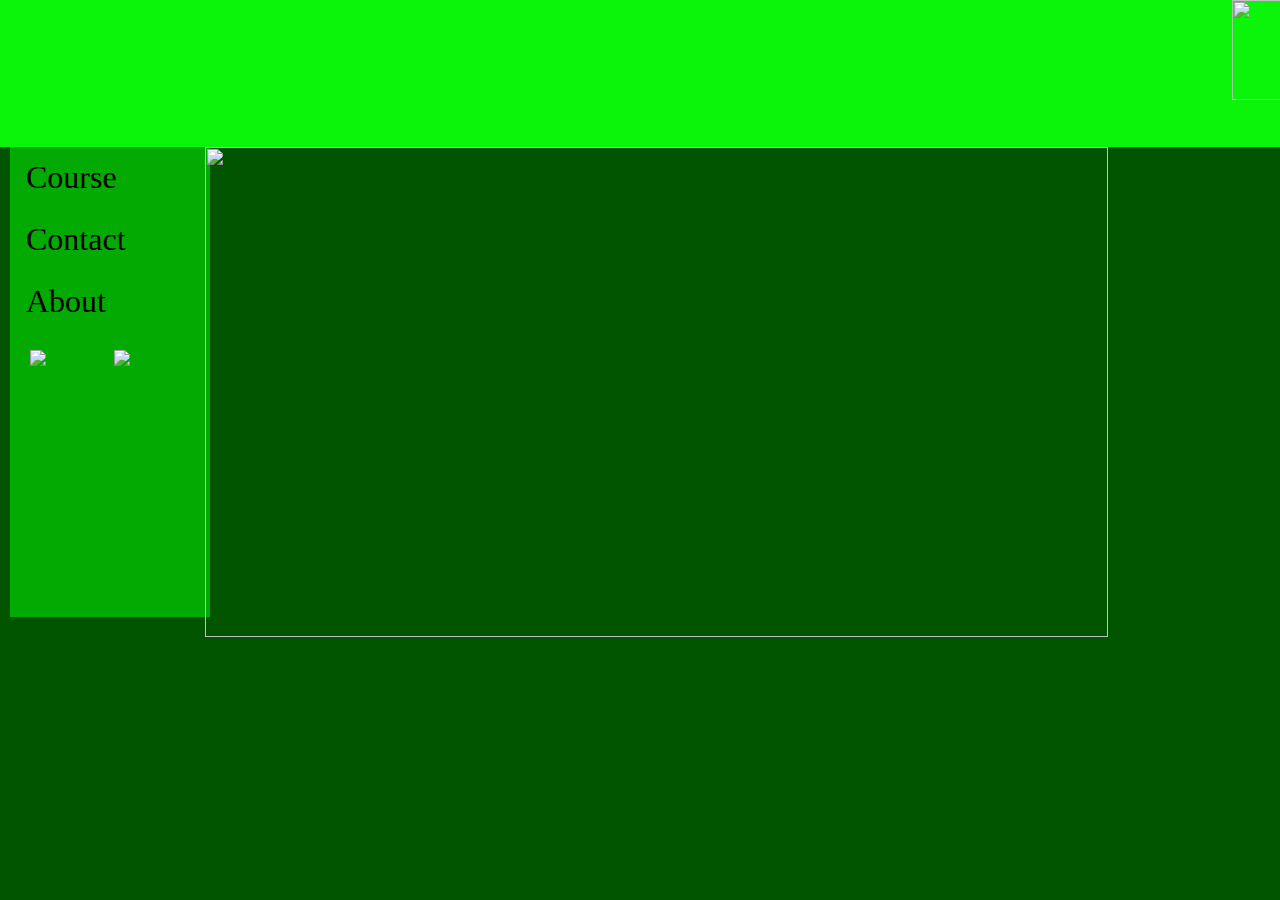
==== Index.html @ 7c748592 "Create Index.html" ====
<!DOCTYPE html>
<html lang="en">
<head>
    <meta charset="UTF-8">
    <meta http-equiv="X-UA-Compatible" content="IE=edge">
    <meta name="viewport" content="width=device-width, initial-scale=1.0">
    <link rel="stylesheet" href="css/bootstrap.min.css">
    <link rel="stylesheet" href="Ecstdesign.css">
    <link rel="icon" href="https://scontent.fmnl25-2.fna.fbcdn.net/v/t1.18169-9/11223535_741720852623243_5162487786208127560_n.jpg?_nc_cat=101&ccb=1-5&_nc_sid=09cbfe&_nc_eui2=AeEDfmwxjAPfY2r2Jyk6brHV1urTHhmbVX_W6tMeGZtVf3Bjjgp4mIErUMBlc8jsFtQOKyYLzIoO2Rz7YgWwQRz9&_nc_ohc=uB1nnm6g4ScAX9JZ6VH&_nc_ht=scontent.fmnl25-2.fna&oh=86169e2a212eaea9cc379cb8c94abf5f&oe=61C0B8CA" type="images/x-icon">
<link rel="stylesheet" href="https://maxcdn.bootstrapcdn.com/bootstrap/3.4.1/css/bootstrap.min.css">
<script src="https://ajax.googleapis.com/ajax/libs/jquery/3.5.1/jquery.min.js"></script>
<script src="https://maxcdn.bootstrapcdn.com/bootstrap/3.4.1/js/bootstrap.min.js"></script>
    <title>ECST</title>
</head>

<body style="background-color: rgb(1, 85, 1);">
   
    <div style=" background-color: rgb(10, 245, 10); text-align: center; font-size: 24pt; font-family: verdana;"><!--class="ovn"-->
        <marquee>
       <img src="https://scontent.fmnl25-2.fna.fbcdn.net/v/t1.18169-9/11223535_741720852623243_5162487786208127560_n.jpg?_nc_cat=101&ccb=1-5&_nc_sid=09cbfe&_nc_eui2=AeEDfmwxjAPfY2r2Jyk6brHV1urTHhmbVX_W6tMeGZtVf3Bjjgp4mIErUMBlc8jsFtQOKyYLzIoO2Rz7YgWwQRz9&_nc_ohc=uB1nnm6g4ScAX9JZ6VH&_nc_ht=scontent.fmnl25-2.fna&oh=86169e2a212eaea9cc379cb8c94abf5f&oe=61C0B8CA"  style="width: 100px; height: 100px;" >  WELCOME TO ECST!
        <h6 style=" font-size: 10pt;"> <!--class="img"--> <!--class="ooo"-->
       &nbsp; &nbsp; &nbsp; &nbsp; &nbsp; &nbsp; &nbsp; &nbsp; &nbsp; &nbsp; &nbsp; &nbsp; &nbsp;  EASTWOODS OF SCIENCE AND TECHNOLOGY
        </h6>
    </marquee>
    </div>
    <img src="https://scontent.fmnl25-1.fna.fbcdn.net/v/t1.6435-9/s960x960/125403947_3366791876782781_9084557896681867078_n.jpg?_nc_cat=105&ccb=1-5&_nc_sid=e3f864&_nc_eui2=AeHJx27r0Z17vuPUD5MnnNEbCriYRwyf9eQKuJhHDJ_15LBU6Mxv7TN8j2dC9Z7XXsyY72GLbkKiVfFlk033-8Jl&_nc_ohc=CORvreprxn4AX9qzO2F&_nc_ht=scontent.fmnl25-1.fna&oh=030c8e57fe862d5f7bb501ba8377b2a5&oe=61C317B7" style=" width: 84%; height: 490px; float: right;" > <!--class="dardarr"-->
    <ul>
        <li><a href="#course">Course</a></li>
        <li><a href="#contact">Contact</a></li>
        <li><a href="#about">About</a></li>
        <a href="#signup"><img src="https://img.icons8.com/external-bearicons-glyph-bearicons/30/000000/external-sign-up-call-to-action-bearicons-glyph-bearicons-1.png" style=" margin-left: 10%;"></a><!--class="righttt"-->
        <a href="#login"><img src="https://img.icons8.com/material-rounded/35/000000/login-rounded-right.png" style="margin-left: 30%;"></a><!--class="rightt"-->
      </ul>
     
      <style>
          ul {
    list-style-type: none;
    padding: 0;
    width: 200px;
    height: 470px;
    margin-left: 10px;
    background-color: rgb(2, 170, 2);
    font-size: 24pt;
    font-family: Verdana;
    
}
li a {
    display: block;
    color: black;
    padding: 8px 16px;
    text-decoration: none;
}
li a:hover {
    background-color: gray;
    color: white;
}
      </style>
     <div>
         
     </div>

</body>
</html>
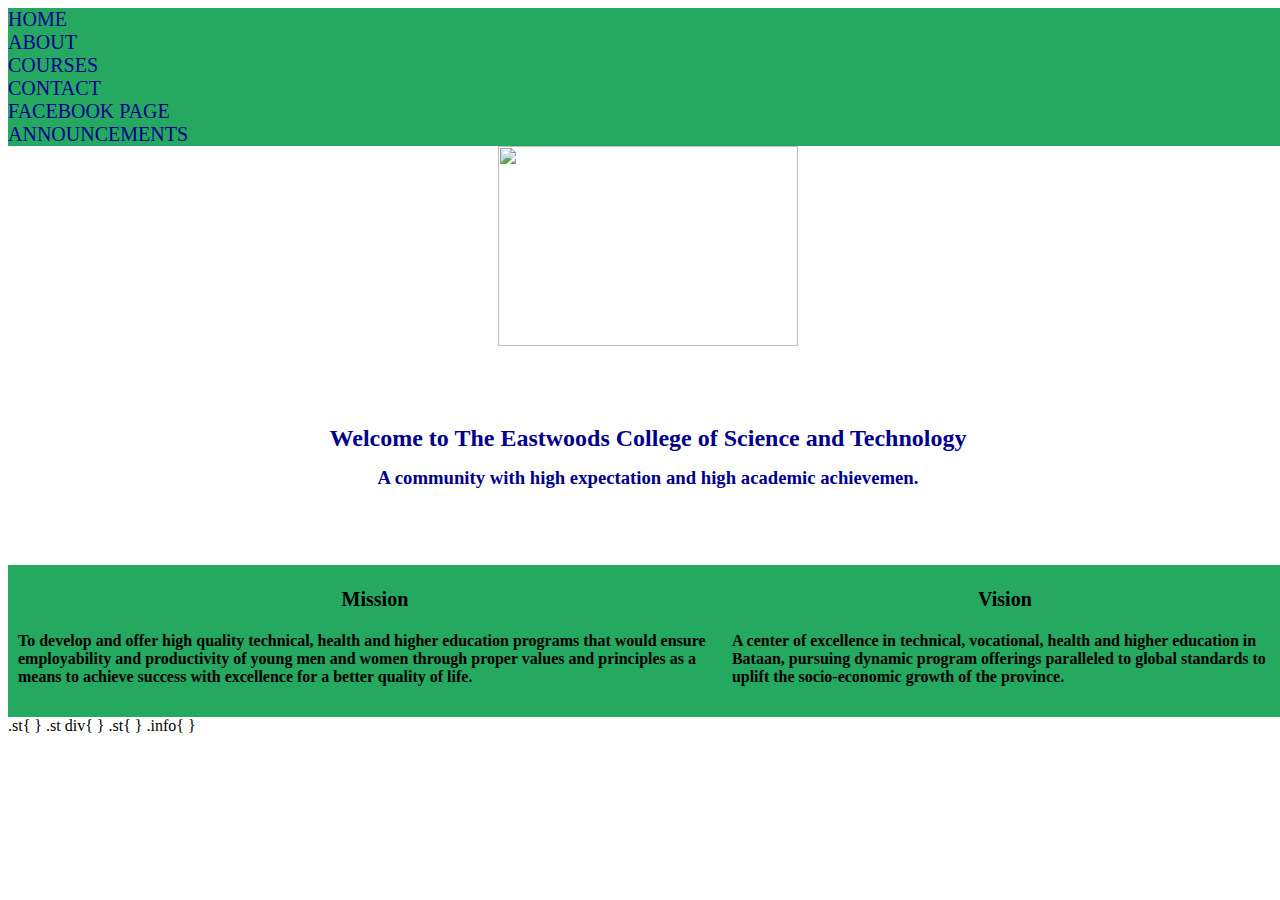
==== commit bd7ddaf9: "Update Index.html" ====
--- a/Index.html
+++ b/Index.html
@@ -1,63 +1,98 @@
 <!DOCTYPE html>
-<html lang="en">
+
+<html>
 <head>
-    <meta charset="UTF-8">
-    <meta http-equiv="X-UA-Compatible" content="IE=edge">
-    <meta name="viewport" content="width=device-width, initial-scale=1.0">
-    <link rel="stylesheet" href="css/bootstrap.min.css">
-    <link rel="stylesheet" href="Ecstdesign.css">
-    <link rel="icon" href="https://scontent.fmnl25-2.fna.fbcdn.net/v/t1.18169-9/11223535_741720852623243_5162487786208127560_n.jpg?_nc_cat=101&ccb=1-5&_nc_sid=09cbfe&_nc_eui2=AeEDfmwxjAPfY2r2Jyk6brHV1urTHhmbVX_W6tMeGZtVf3Bjjgp4mIErUMBlc8jsFtQOKyYLzIoO2Rz7YgWwQRz9&_nc_ohc=uB1nnm6g4ScAX9JZ6VH&_nc_ht=scontent.fmnl25-2.fna&oh=86169e2a212eaea9cc379cb8c94abf5f&oe=61C0B8CA" type="images/x-icon">
-<link rel="stylesheet" href="https://maxcdn.bootstrapcdn.com/bootstrap/3.4.1/css/bootstrap.min.css">
-<script src="https://ajax.googleapis.com/ajax/libs/jquery/3.5.1/jquery.min.js"></script>
-<script src="https://maxcdn.bootstrapcdn.com/bootstrap/3.4.1/js/bootstrap.min.js"></script>
-    <title>ECST</title>
+<link rel="Stylesheet" href="midterm.css">
+
+<style>
+ul {
+    font-family: 'Times New Roman', Times, serif;
+    margin: 0;
+    padding: 0;
+    overflow: hidden;
+    width:100%;
+    border: none;
+    background: rgb(37, 168, 96);
+
+  }
+  line {
+    float: left;
+  }
+ 
+  li a {
+      font-size:20px;
+    display: inline-block;
+    color: darkblue;
+    text-decoration: none;
+    font-family: 'Times New Roman';
+  }
+  li a:hover {
+     background-color: rgb(0, 0, 0);
+  }
+</style>
+<body style="background-color:rgb(255, 255, 255); width: 100%; height: 100%;">
+    <ul>
+       
+        <li><a href="HOME">HOME</a></li>
+        <li><a href="ABOUT">ABOUT</a></li>
+        <li><a href="COURSES">COURSES</a></li>
+        <li><a href="CONTACT">CONTACT</a></li>
+        <li><a href="FACEBOOK PAGE">FACEBOOK PAGE</a></li>
+        <li><a href=" ANNOUNCEMENTS">ANNOUNCEMENTS</a></li>
+        
+      </ul>
+    <center><img src="https://scontent.fmnl25-2.fna.fbcdn.net/v/t1.18169-9/11223535_741720852623243_5162487786208127560_n.jpg?_nc_cat=101&ccb=1-5&_nc_sid=09cbfe&_nc_eui2=AeEDfmwxjAPfY2r2Jyk6brHV1urTHhmbVX_W6tMeGZtVf3Bjjgp4mIErUMBlc8jsFtQOKyYLzIoO2Rz7YgWwQRz9&_nc_ohc=uB1nnm6g4ScAX9JZ6VH&_nc_ht=scontent.fmnl25-2.fna&oh=86169e2a212eaea9cc379cb8c94abf5f&oe=61C0B8CA"  style="width: 100px; height: 100px; padding-right:0px; background-size:40%; width:300px; height: 200px" >
+    </center>
+   <br>
+</div>
+   <div style="font-family: Georgia, 'Times New Roman', Times, serif; color: darkblue; line-height:20px;">
+<center>
+    <br>
+    <br>
+    <h2>Welcome to The Eastwoods College of Science and Technology </h2>
+    <h3> A community with high expectation and high academic achievemen. </h3>
+<br>
+<br>
+</center>
+</div>
+<br>
+   
+    <div style="display:flex; font-family:Georgia, 'Times New Roman', Times, serif; color: darkblue; background-color: rgb(37, 168, 96); padding:10px;  color: rgb(0, 0, 0); font-family: Georgia, 'Times New Roman', Times, serif;">
+<div class="s">
+    <center>
+        <h1 style="font-size:20px;">Mission</h1>
+    </center>
+    <h4>To develop and offer high quality technical, health and higher education programs that would ensure employability and productivity of young men and women through proper values and principles as a means to achieve success with excellence for a better quality of life.</h4>
+</div>
+
+    <div class="wat">
+   
+            <center>
+                <h1 style="font-size:20px;">Vision</h1>
+            </center>
+            <h4>A center of excellence in technical, vocational, health and higher education in Bataan, pursuing dynamic program offerings paralleled to global standards to uplift the socio-economic growth of the province.
+            </h4>
+            
+        </div>
+
+</div>
+
+
+
+</body>
 </head>
+</html>
 
-<body style="background-color: rgb(1, 85, 1);">
-   
-    <div style=" background-color: rgb(10, 245, 10); text-align: center; font-size: 24pt; font-family: verdana;"><!--class="ovn"-->
-        <marquee>
-       <img src="https://scontent.fmnl25-2.fna.fbcdn.net/v/t1.18169-9/11223535_741720852623243_5162487786208127560_n.jpg?_nc_cat=101&ccb=1-5&_nc_sid=09cbfe&_nc_eui2=AeEDfmwxjAPfY2r2Jyk6brHV1urTHhmbVX_W6tMeGZtVf3Bjjgp4mIErUMBlc8jsFtQOKyYLzIoO2Rz7YgWwQRz9&_nc_ohc=uB1nnm6g4ScAX9JZ6VH&_nc_ht=scontent.fmnl25-2.fna&oh=86169e2a212eaea9cc379cb8c94abf5f&oe=61C0B8CA"  style="width: 100px; height: 100px;" >  WELCOME TO ECST!
-        <h6 style=" font-size: 10pt;"> <!--class="img"--> <!--class="ooo"-->
-       &nbsp; &nbsp; &nbsp; &nbsp; &nbsp; &nbsp; &nbsp; &nbsp; &nbsp; &nbsp; &nbsp; &nbsp; &nbsp;  EASTWOODS OF SCIENCE AND TECHNOLOGY
-        </h6>
-    </marquee>
-    </div>
-    <img src="https://scontent.fmnl25-1.fna.fbcdn.net/v/t1.6435-9/s960x960/125403947_3366791876782781_9084557896681867078_n.jpg?_nc_cat=105&ccb=1-5&_nc_sid=e3f864&_nc_eui2=AeHJx27r0Z17vuPUD5MnnNEbCriYRwyf9eQKuJhHDJ_15LBU6Mxv7TN8j2dC9Z7XXsyY72GLbkKiVfFlk033-8Jl&_nc_ohc=CORvreprxn4AX9qzO2F&_nc_ht=scontent.fmnl25-1.fna&oh=030c8e57fe862d5f7bb501ba8377b2a5&oe=61C317B7" style=" width: 84%; height: 490px; float: right;" > <!--class="dardarr"-->
-    <ul>
-        <li><a href="#course">Course</a></li>
-        <li><a href="#contact">Contact</a></li>
-        <li><a href="#about">About</a></li>
-        <a href="#signup"><img src="https://img.icons8.com/external-bearicons-glyph-bearicons/30/000000/external-sign-up-call-to-action-bearicons-glyph-bearicons-1.png" style=" margin-left: 10%;"></a><!--class="righttt"-->
-        <a href="#login"><img src="https://img.icons8.com/material-rounded/35/000000/login-rounded-right.png" style="margin-left: 30%;"></a><!--class="rightt"-->
-      </ul>
+  .st{
+
+
+  }
+  .st div{
+      
+  }
+  .st{
      
-      <style>
-          ul {
-    list-style-type: none;
-    padding: 0;
-    width: 200px;
-    height: 470px;
-    margin-left: 10px;
-    background-color: rgb(2, 170, 2);
-    font-size: 24pt;
-    font-family: Verdana;
+  }
+.info{
     
 }
-li a {
-    display: block;
-    color: black;
-    padding: 8px 16px;
-    text-decoration: none;
-}
-li a:hover {
-    background-color: gray;
-    color: white;
-}
-      </style>
-     <div>
-         
-     </div>
-
-</body>
-</html>
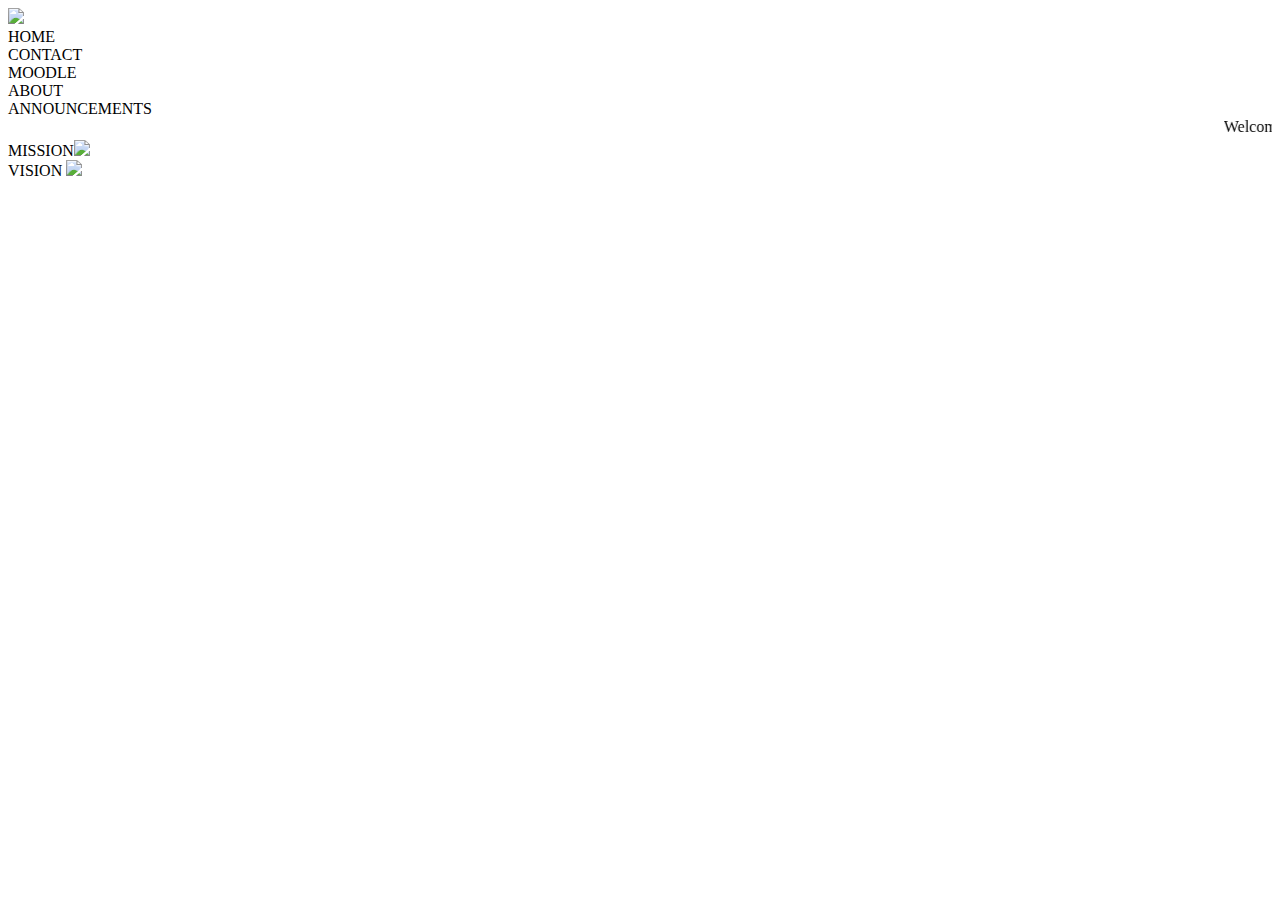
==== commit 81db8440: "Update Index.html" ====
--- a/Index.html
+++ b/Index.html
@@ -1,98 +1,24 @@
 <!DOCTYPE html>
-
 <html>
 <head>
-<link rel="Stylesheet" href="midterm.css">
-
-<style>
-ul {
-    font-family: 'Times New Roman', Times, serif;
-    margin: 0;
-    padding: 0;
-    overflow: hidden;
-    width:100%;
-    border: none;
-    background: rgb(37, 168, 96);
-
-  }
-  line {
-    float: left;
-  }
+<link rel="stylesheet" href="style.css">
+<title>One Pages</title>
+</head>
+</style>
  
-  li a {
-      font-size:20px;
-    display: inline-block;
-    color: darkblue;
-    text-decoration: none;
-    font-family: 'Times New Roman';
-  }
-  li a:hover {
-     background-color: rgb(0, 0, 0);
-  }
-</style>
-<body style="background-color:rgb(255, 255, 255); width: 100%; height: 100%;">
-    <ul>
-       
-        <li><a href="HOME">HOME</a></li>
-        <li><a href="ABOUT">ABOUT</a></li>
-        <li><a href="COURSES">COURSES</a></li>
-        <li><a href="CONTACT">CONTACT</a></li>
-        <li><a href="FACEBOOK PAGE">FACEBOOK PAGE</a></li>
-        <li><a href=" ANNOUNCEMENTS">ANNOUNCEMENTS</a></li>
-        
-      </ul>
-    <center><img src="https://scontent.fmnl25-2.fna.fbcdn.net/v/t1.18169-9/11223535_741720852623243_5162487786208127560_n.jpg?_nc_cat=101&ccb=1-5&_nc_sid=09cbfe&_nc_eui2=AeEDfmwxjAPfY2r2Jyk6brHV1urTHhmbVX_W6tMeGZtVf3Bjjgp4mIErUMBlc8jsFtQOKyYLzIoO2Rz7YgWwQRz9&_nc_ohc=uB1nnm6g4ScAX9JZ6VH&_nc_ht=scontent.fmnl25-2.fna&oh=86169e2a212eaea9cc379cb8c94abf5f&oe=61C0B8CA"  style="width: 100px; height: 100px; padding-right:0px; background-size:40%; width:300px; height: 200px" >
-    </center>
-   <br>
-</div>
-   <div style="font-family: Georgia, 'Times New Roman', Times, serif; color: darkblue; line-height:20px;">
-<center>
-    <br>
-    <br>
-    <h2>Welcome to The Eastwoods College of Science and Technology </h2>
-    <h3> A community with high expectation and high academic achievemen. </h3>
-<br>
-<br>
-</center>
-</div>
-<br>
-   
-    <div style="display:flex; font-family:Georgia, 'Times New Roman', Times, serif; color: darkblue; background-color: rgb(37, 168, 96); padding:10px;  color: rgb(0, 0, 0); font-family: Georgia, 'Times New Roman', Times, serif;">
-<div class="s">
-    <center>
-        <h1 style="font-size:20px;">Mission</h1>
-    </center>
-    <h4>To develop and offer high quality technical, health and higher education programs that would ensure employability and productivity of young men and women through proper values and principles as a means to achieve success with excellence for a better quality of life.</h4>
-</div>
-
-    <div class="wat">
-   
-            <center>
-                <h1 style="font-size:20px;">Vision</h1>
-            </center>
-            <h4>A center of excellence in technical, vocational, health and higher education in Bataan, pursuing dynamic program offerings paralleled to global standards to uplift the socio-economic growth of the province.
-            </h4>
-            
-        </div>
-
-</div>
+  <div class="flex div"><div><img src="C:\Users\user\Desktop\MIDTERM_JG\logo.png" class="e" ></div>
+  <div >HOME</div> <div >CONTACT</div><div >MOODLE</div><div >ABOUT</div><div >ANNOUNCEMENTS</div>
+  </div>  
+<marquee  style="left: 10px;">Welcome To The Eastwoods College Science And Technology!! Welcome To The Eastwoods College Science And Technology!! Welcome To The Eastwoods College Science And Technology!! </marquee>
+ <div>
+<div class="di">MISSION<img src="C:\Users\user\Desktop\MIDTERM_JG\mission.png" class="r" ></div><DIV class="de">VISION <img src="C:\Users\user\Desktop\MIDTERM_JG\vission.jpg" class="r" >
+</DIV>
+</DIV>
 
 
 
+
+</div>
 </body>
-</head>
 </html>
 
-  .st{
-
-
-  }
-  .st div{
-      
-  }
-  .st{
-     
-  }
-.info{
-    
-}
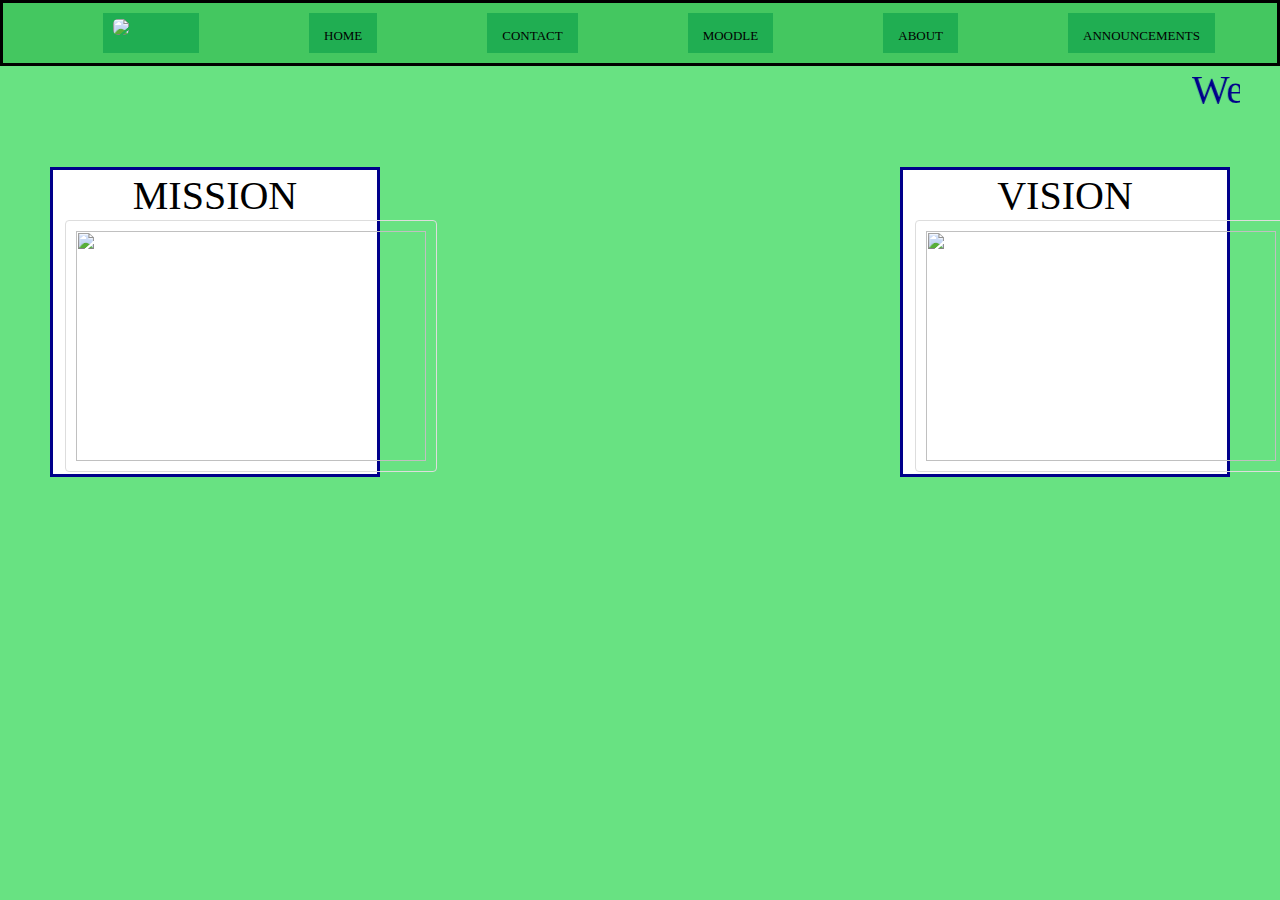
==== commit f22f514d: "Update Index.html" ====
--- a/Index.html
+++ b/Index.html
@@ -1,7 +1,7 @@
 <!DOCTYPE html>
 <html>
 <head>
-<link rel="stylesheet" href="style.css">
+<link rel="stylesheet" href="Style.css">
 <title>One Pages</title>
 </head>
 </style>
--- a/Style.css
+++ b/Style.css
@@ -0,0 +1,88 @@
+*{
+    margin: 0;
+    padding: 0;
+}
+body{
+    background-color:  rgb(104, 226, 130);
+   
+
+}
+.wer{
+    text-align:center;
+    font-family: -apple-system, BlinkMacSystemFont, 'Segoe UI', Roboto, Oxygen, Ubuntu, Cantarell, 'Open Sans', 'Helvetica Neue', sans-serif;
+    border: 20px;
+     background-color: darkblue;
+     padding: 13px;
+     margin: 5.5px;
+     border: solid;
+     margin-left: 40px;
+     margin-right: 40px ;
+}
+.di{
+    background-color:white;
+    text-align: center;
+    font-size: 40px;
+    border: solid;
+    border-color: darkblue;
+    margin-left:50px;
+    margin-right: 900px;
+   padding: 2px;
+    margin-top: 50px;
+    height: 300px;
+}
+.de{
+    background-color: white;
+    text-align: center;
+    font-size: 40px;
+    border: solid;
+    border-color: darkblue;
+    margin-left:900px;
+    margin-right: 50px;
+   padding: 2px;
+    margin-top: -310px;
+    height: 300px;
+}
+marquee{
+    color: darkblue;
+    font-size: 40px;
+    margin-left: 40px;
+    margin-right: 40px;
+}
+.flex{
+    display: flex;
+    border: solid;
+   
+    background-color: rgba(59, 192, 88, 0.808);
+  }
+ 
+.flex > div {
+    background-color: rgba(24, 168, 79, 0.808);
+    margin: 10px;
+    padding:15px;
+    font-size: 20px;
+    margin-left:100px;
+    height: 10px;
+    font-size:small;
+
+   
+  }
+.e {
+ 
+    border-radius:10px;
+    padding: 5px;
+    margin-left: -10px;
+    margin-right: 50px;
+    margin-top:-28PX;
+    height: 60px;
+}
+.r{
+    border: 1px solid #ddd;
+    border-radius: 4px;
+    padding: 10px;
+    margin-left:10px;
+    margin-right: 50px;
+    margin-top:1PX;
+    height: 230px;
+    width: 350px;
+   
+}
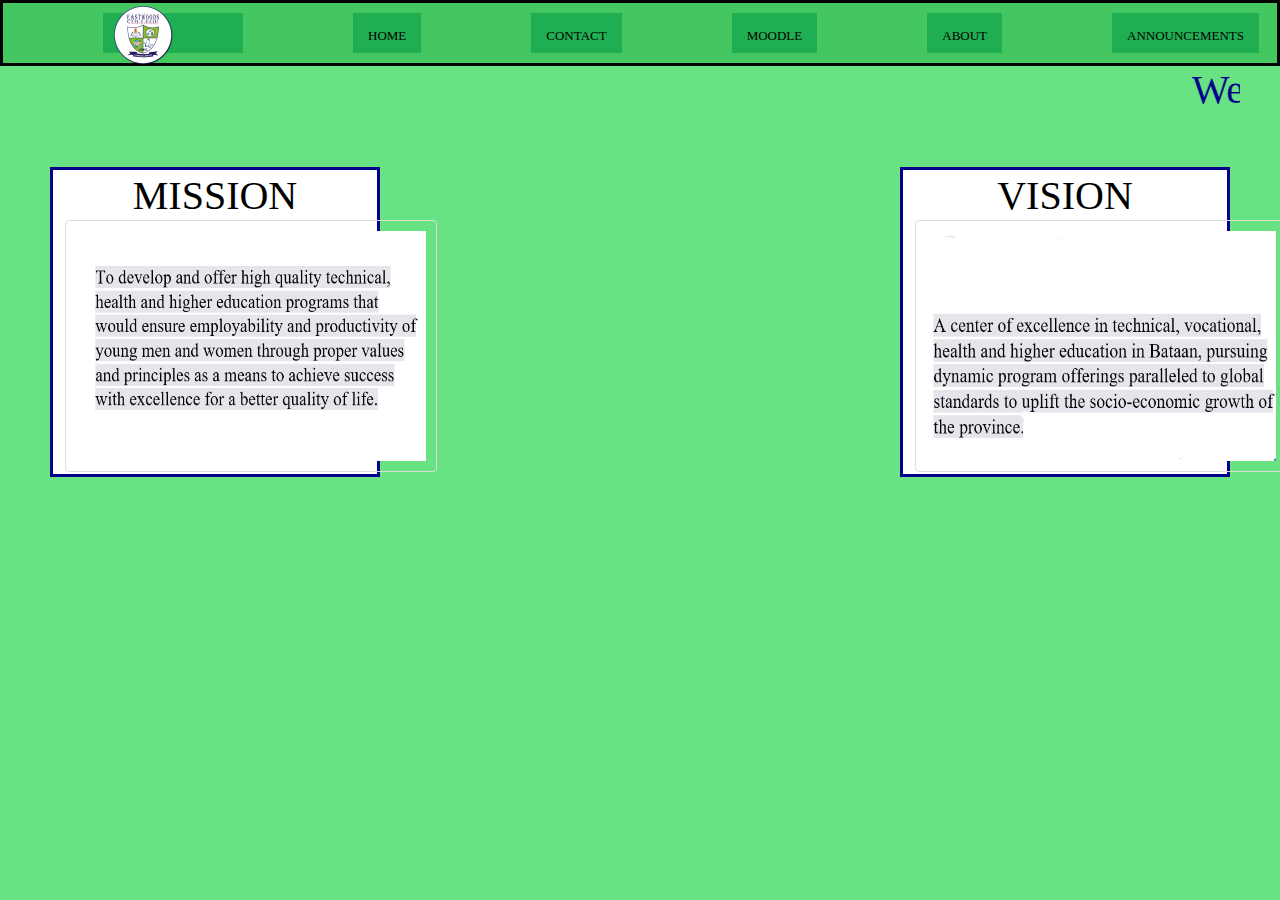
==== commit bcc57bb0: "Update Index.html" ====
--- a/Index.html
+++ b/Index.html
@@ -6,12 +6,12 @@
 </head>
 </style>
  
-  <div class="flex div"><div><img src="C:\Users\user\Desktop\MIDTERM_JG\logo.png" class="e" ></div>
+  <div class="flex div"><div><img src="logo.png" class="e" ></div>
   <div >HOME</div> <div >CONTACT</div><div >MOODLE</div><div >ABOUT</div><div >ANNOUNCEMENTS</div>
   </div>  
 <marquee  style="left: 10px;">Welcome To The Eastwoods College Science And Technology!! Welcome To The Eastwoods College Science And Technology!! Welcome To The Eastwoods College Science And Technology!! </marquee>
  <div>
-<div class="di">MISSION<img src="C:\Users\user\Desktop\MIDTERM_JG\mission.png" class="r" ></div><DIV class="de">VISION <img src="C:\Users\user\Desktop\MIDTERM_JG\vission.jpg" class="r" >
+<div class="di">MISSION<img src="mission.png" class="r" ></div><DIV class="de">VISION <img src="vission.jpg" class="r" >
 </DIV>
 </DIV>
 
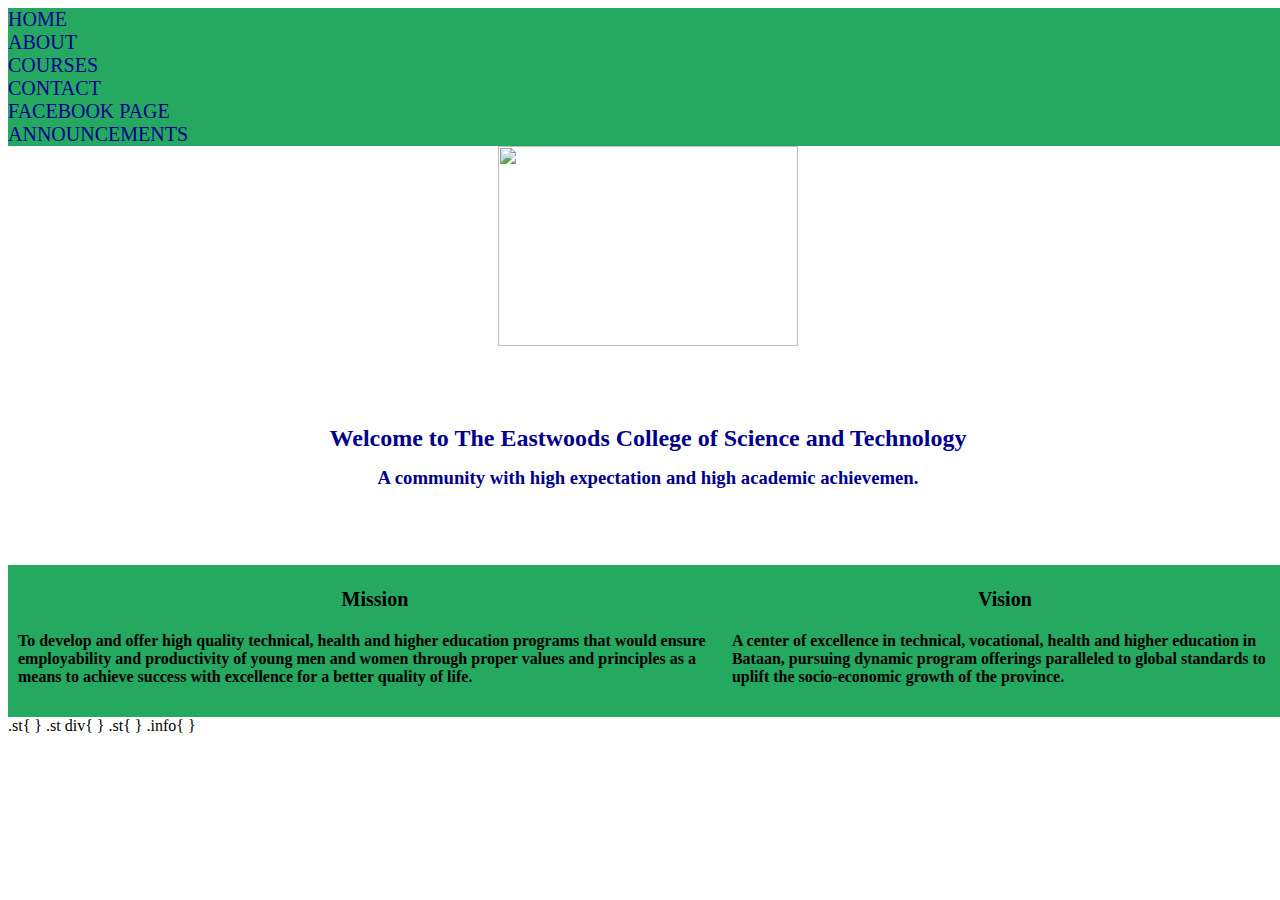
==== commit 57b9edbf: "Create Index.html" ====
--- a/Index.html
+++ b/Index.html
@@ -1,24 +1,98 @@
 <!DOCTYPE html>
+
 <html>
 <head>
-<link rel="stylesheet" href="Style.css">
-<title>One Pages</title>
-</head>
+<link rel="Stylesheet" href="midterm.css">
+
+<style>
+ul {
+    font-family: 'Times New Roman', Times, serif;
+    margin: 0;
+    padding: 0;
+    overflow: hidden;
+    width:100%;
+    border: none;
+    background: rgb(37, 168, 96);
+
+  }
+  line {
+    float: left;
+  }
+ 
+  li a {
+      font-size:20px;
+    display: inline-block;
+    color: darkblue;
+    text-decoration: none;
+    font-family: 'Times New Roman';
+  }
+  li a:hover {
+     background-color: rgb(0, 0, 0);
+  }
 </style>
- 
-  <div class="flex div"><div><img src="logo.png" class="e" ></div>
-  <div >HOME</div> <div >CONTACT</div><div >MOODLE</div><div >ABOUT</div><div >ANNOUNCEMENTS</div>
-  </div>  
-<marquee  style="left: 10px;">Welcome To The Eastwoods College Science And Technology!! Welcome To The Eastwoods College Science And Technology!! Welcome To The Eastwoods College Science And Technology!! </marquee>
- <div>
-<div class="di">MISSION<img src="mission.png" class="r" ></div><DIV class="de">VISION <img src="vission.jpg" class="r" >
-</DIV>
-</DIV>
+<body style="background-color:rgb(255, 255, 255); width: 100%; height: 100%;">
+    <ul>
+       
+        <li><a href="HOME">HOME</a></li>
+        <li><a href="ABOUT">ABOUT</a></li>
+        <li><a href="COURSES">COURSES</a></li>
+        <li><a href="CONTACT">CONTACT</a></li>
+        <li><a href="FACEBOOK PAGE">FACEBOOK PAGE</a></li>
+        <li><a href=" ANNOUNCEMENTS">ANNOUNCEMENTS</a></li>
+        
+      </ul>
+    <center><img src="https://scontent.fmnl25-2.fna.fbcdn.net/v/t1.18169-9/11223535_741720852623243_5162487786208127560_n.jpg?_nc_cat=101&ccb=1-5&_nc_sid=09cbfe&_nc_eui2=AeEDfmwxjAPfY2r2Jyk6brHV1urTHhmbVX_W6tMeGZtVf3Bjjgp4mIErUMBlc8jsFtQOKyYLzIoO2Rz7YgWwQRz9&_nc_ohc=uB1nnm6g4ScAX9JZ6VH&_nc_ht=scontent.fmnl25-2.fna&oh=86169e2a212eaea9cc379cb8c94abf5f&oe=61C0B8CA"  style="width: 100px; height: 100px; padding-right:0px; background-size:40%; width:300px; height: 200px" >
+    </center>
+   <br>
+</div>
+   <div style="font-family: Georgia, 'Times New Roman', Times, serif; color: darkblue; line-height:20px;">
+<center>
+    <br>
+    <br>
+    <h2>Welcome to The Eastwoods College of Science and Technology </h2>
+    <h3> A community with high expectation and high academic achievemen. </h3>
+<br>
+<br>
+</center>
+</div>
+<br>
+   
+    <div style="display:flex; font-family:Georgia, 'Times New Roman', Times, serif; color: darkblue; background-color: rgb(37, 168, 96); padding:10px;  color: rgb(0, 0, 0); font-family: Georgia, 'Times New Roman', Times, serif;">
+<div class="s">
+    <center>
+        <h1 style="font-size:20px;">Mission</h1>
+    </center>
+    <h4>To develop and offer high quality technical, health and higher education programs that would ensure employability and productivity of young men and women through proper values and principles as a means to achieve success with excellence for a better quality of life.</h4>
+</div>
+
+    <div class="wat">
+   
+            <center>
+                <h1 style="font-size:20px;">Vision</h1>
+            </center>
+            <h4>A center of excellence in technical, vocational, health and higher education in Bataan, pursuing dynamic program offerings paralleled to global standards to uplift the socio-economic growth of the province.
+            </h4>
+            
+        </div>
+
+</div>
 
 
 
-
-</div>
 </body>
+</head>
 </html>
 
+  .st{
+
+
+  }
+  .st div{
+      
+  }
+  .st{
+     
+  }
+.info{
+    
+}
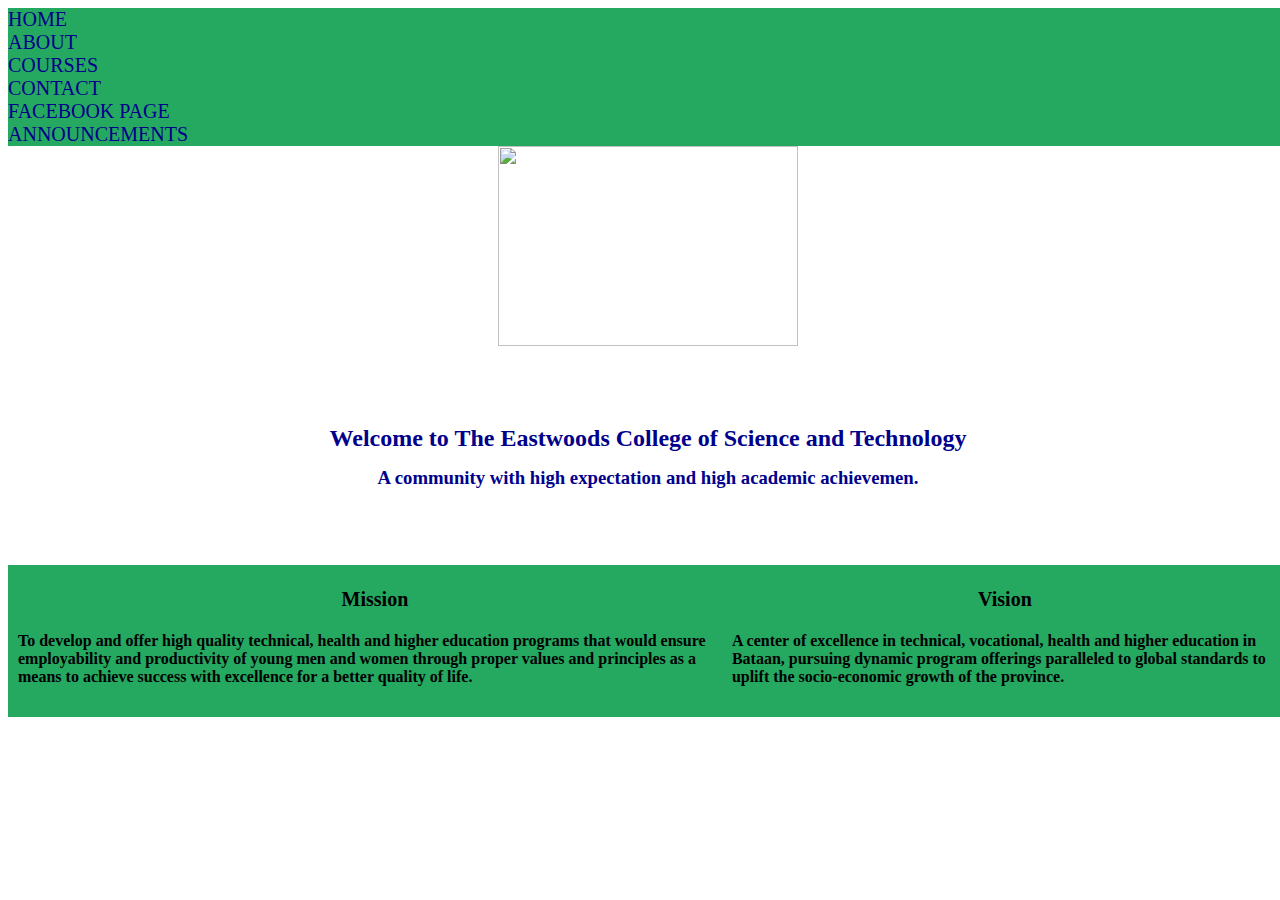
==== commit 6e26852e: "Update Index.html" ====
--- a/Index.html
+++ b/Index.html
@@ -83,16 +83,3 @@
 </head>
 </html>
 
-  .st{
-
-
-  }
-  .st div{
-      
-  }
-  .st{
-     
-  }
-.info{
-    
-}
